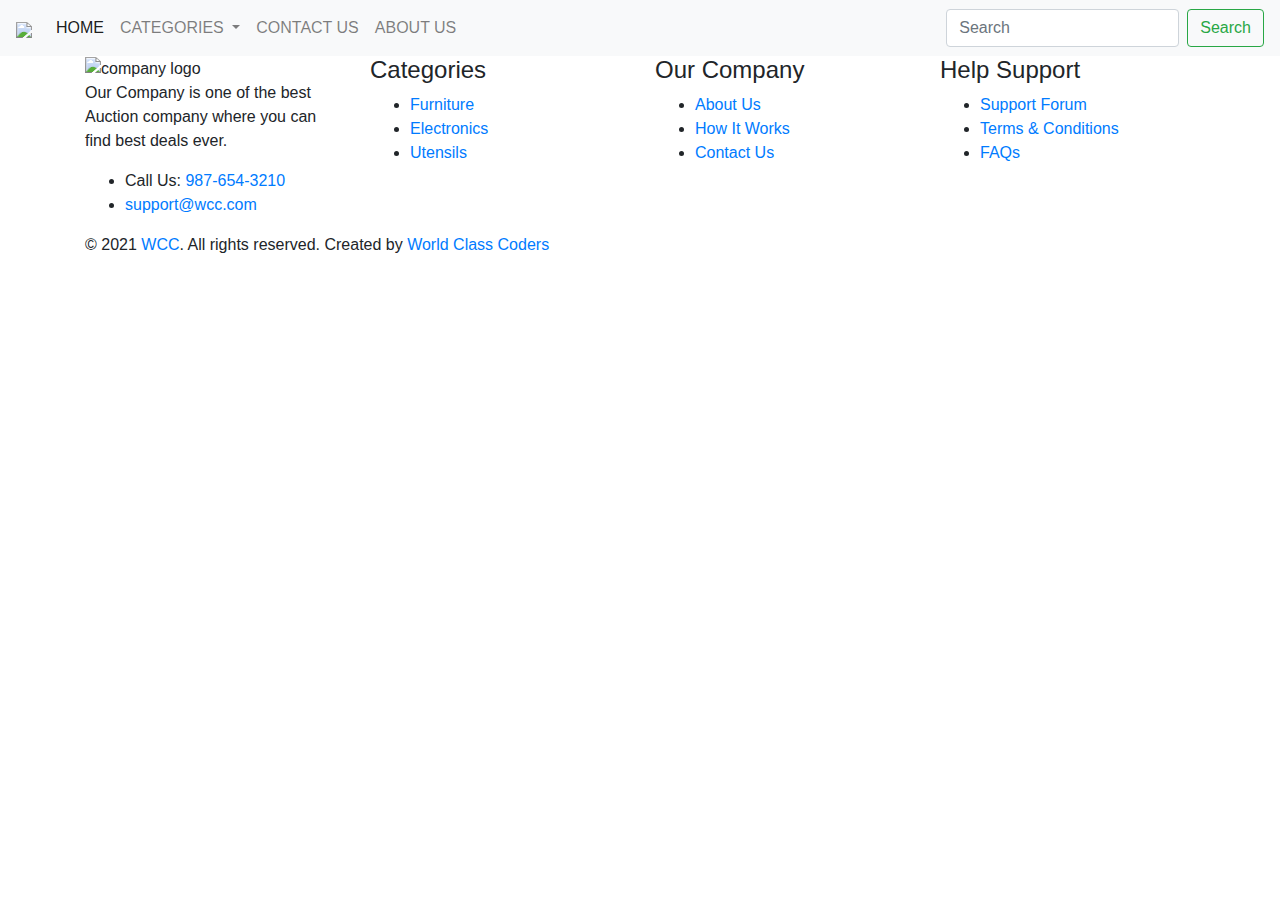
==== WCP/src/main/resources/templates/fragments.html @ eb5b6b3d "Created Base of the project(pages, repo, controller, stylesheets)" ====
<!DOCTYPE html>
<html lang="en" xmlns:th="http://www.thymeleaf.org">
<head th:fragment="head">
<meta charset="ISO-8859-1">
<title>WCC</title>
<link rel="stylesheet" href="https://maxcdn.bootstrapcdn.com/bootstrap/4.0.0/css/bootstrap.min.css" integrity="sha384-Gn5384xqQ1aoWXA+058RXPxPg6fy4IWvTNh0E263XmFcJlSAwiGgFAW/dAiS6JXm" crossorigin="anonymous">
<link href="https://fonts.googleapis.com/css?family=Open+Sans:300,300i,400,700,800" rel="stylesheet">
<link rel="stylesheet" th:href="@{/CSS/Style.css}">
</head>
<body>
	<div th:fragment="nav">
	<nav class="navbar navbar-expand-lg navbar-light bg-light">
      <a class="navbar-brand" href="#"><img src="/Images/best-seller.png" /></a>
      <button class="navbar-toggler" type="button" data-toggle="collapse" data-target="#navbarSupportedContent" aria-controls="navbarSupportedContent" aria-expanded="false" aria-label="Toggle navigation">
        <span class="navbar-toggler-icon"></span>
      </button>

      <div class="collapse navbar-collapse" id="navbarSupportedContent">
        <ul class="navbar-nav mr-auto">
          <li class="nav-item active">
            <a class="nav-link" th:href="@{/}">HOME</a>
          </li>
          <li class="nav-item dropdown">
            <a class="nav-link dropdown-toggle" href="#" id="navbarDropdown" role="button" data-toggle="dropdown" aria-haspopup="true" aria-expanded="false">
              CATEGORIES
            </a>
            <div class="dropdown-menu" aria-labelledby="navbarDropdown">
              <a class="dropdown-item" href="#">FURNITURE</a>
              <a class="dropdown-item" href="#">ELECTRONICS</a>
              <!-- <div class="dropdown-divider"></div>
              <a class="dropdown-item" href="#">Something else here</a> -->
            </div>
          </li>
          <li class="nav-item">
            <a class="nav-link" th:href="@{/item}">CONTACT US</a>
          </li>
          <li class="nav-item">
            <a class="nav-link" href="#">ABOUT US</a>
          </li>
        </ul>
        <form class="form-inline my-2 my-lg-0">
          <input class="form-control mr-sm-2" type="search" placeholder="Search" aria-label="Search">
          <button class="btn btn-outline-success my-2 my-sm-0" type="submit">Search</button>
        </form>
      </div>
    </nav>
	</div>
	<div th:fragment="footer">
		<footer class="footer-area footer--light">
  <div class="footer-big">
    <!-- start .container -->
    <div class="container">
      <div class="row">
        <div class="col-md-3 col-sm-12">
          <div class="footer-widget">
            <div class="widget-about">
              <img src="/Images/best-seller.png" alt="company logo" class="img-fluid company_logo">
              <p>Our Company is one of the best Auction company where you can find best deals ever.</p>
              <ul class="contact-details">
                <li>
                  <span class="icon-earphones"></span> Call Us:
                  <a href="tel:987-654-3210">987-654-3210</a>
                </li>
                <li>
                  <span class="icon-envelope-open"></span>
                  <a href="#">support@wcc.com</a>
                </li>
              </ul>
            </div>
          </div>
          <!-- Ends: .footer-widget -->
        </div>
        <!-- end /.col-md-4 -->
        <div class="col-md-3 col-sm-4">
          <div class="footer-widget">
            <div class="footer-menu footer-menu--1">
              <h4 class="footer-widget-title">Categories</h4>
              <ul>
                <li>
                  <a href="#">Furniture</a>
                </li>
                <li>
                  <a href="#">Electronics</a>
                </li>
                <li>
                  <a href="#">Utensils</a>
                </li>
              </ul>
            </div>
            <!-- end /.footer-menu -->
          </div>
          <!-- Ends: .footer-widget -->
        </div>
        <!-- end /.col-md-3 -->

        <div class="col-md-3 col-sm-4">
          <div class="footer-widget">
            <div class="footer-menu">
              <h4 class="footer-widget-title">Our Company</h4>
              <ul>
                <li>
                  <a href="#">About Us</a>
                </li>
                <li>
                  <a href="#">How It Works</a>
                </li>
                <li>
                  <a href="#">Contact Us</a>
                </li>
              </ul>
            </div>
            <!-- end /.footer-menu -->
          </div>
          <!-- Ends: .footer-widget -->
        </div>
        <!-- end /.col-lg-3 -->

        <div class="col-md-3 col-sm-4">
          <div class="footer-widget">
            <div class="footer-menu no-padding">
              <h4 class="footer-widget-title">Help Support</h4>
              <ul>
                <li>
                  <a href="#">Support Forum</a>
                </li>
                <li>
                  <a href="#">Terms &amp; Conditions</a>
                </li>
                <li>
                  <a href="#">FAQs</a>
                </li>
              </ul>
            </div>
            <!-- end /.footer-menu -->
          </div>
          <!-- Ends: .footer-widget -->
        </div>
        <!-- Ends: .col-lg-3 -->

      </div>
      <!-- end /.row -->
    </div>
    <!-- end /.container -->
  </div>
  <!-- end /.footer-big -->

  <div class="mini-footer">
    <div class="container">
      <div class="row">
        <div class="col-md-12">
          <div class="copyright-text">
            <p>&copy; 2021
              <a href="#">WCC</a>. All rights reserved. Created by
              <a href="#">World Class Coders</a>
            </p>
          </div>
        </div>
      </div>
    </div>
  </div>
</footer>
	</div>

</body>
<script src="https://code.jquery.com/jquery-3.2.1.slim.min.js" integrity="sha384-KJ3o2DKtIkvYIK3UENzmM7KCkRr/rE9/Qpg6aAZGJwFDMVNA/GpGFF93hXpG5KkN" crossorigin="anonymous"></script>
<script src="https://cdnjs.cloudflare.com/ajax/libs/popper.js/1.12.9/umd/popper.min.js" integrity="sha384-ApNbgh9B+Y1QKtv3Rn7W3mgPxhU9K/ScQsAP7hUibX39j7fakFPskvXusvfa0b4Q" crossorigin="anonymous"></script>
<script src="https://maxcdn.bootstrapcdn.com/bootstrap/4.0.0/js/bootstrap.min.js" integrity="sha384-JZR6Spejh4U02d8jOt6vLEHfe/JQGiRRSQQxSfFWpi1MquVdAyjUar5+76PVCmYl" crossorigin="anonymous"></script>
</html>
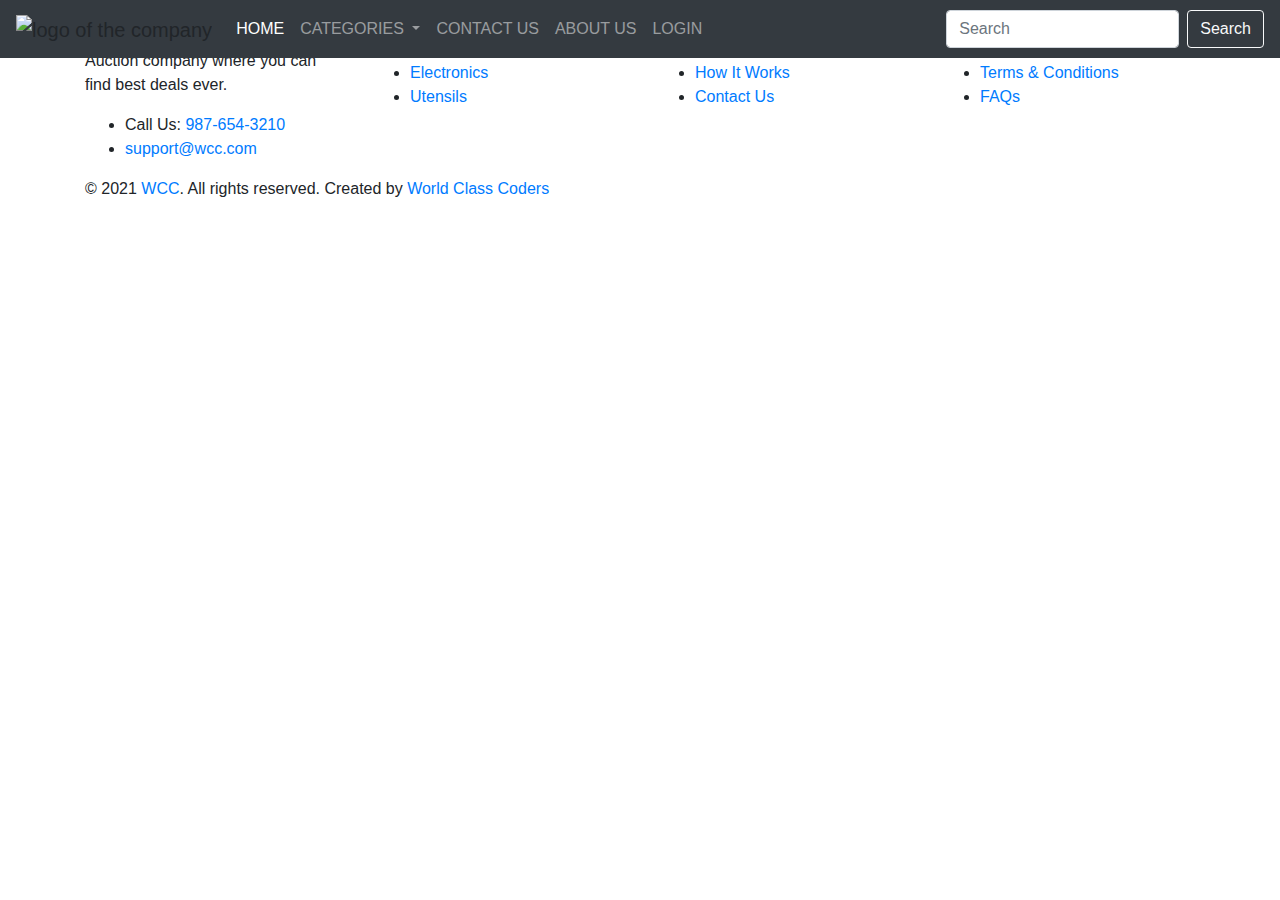
==== commit a0a938c9: "Added New pages and Updated existing ones." ====
--- a/WCP/src/main/resources/templates/fragments.html
+++ b/WCP/src/main/resources/templates/fragments.html
@@ -3,166 +3,179 @@
 <head th:fragment="head">
 <meta charset="ISO-8859-1">
 <title>WCC</title>
-<link rel="stylesheet" href="https://maxcdn.bootstrapcdn.com/bootstrap/4.0.0/css/bootstrap.min.css" integrity="sha384-Gn5384xqQ1aoWXA+058RXPxPg6fy4IWvTNh0E263XmFcJlSAwiGgFAW/dAiS6JXm" crossorigin="anonymous">
-<link href="https://fonts.googleapis.com/css?family=Open+Sans:300,300i,400,700,800" rel="stylesheet">
+<link rel="stylesheet"
+	href="https://maxcdn.bootstrapcdn.com/bootstrap/4.0.0/css/bootstrap.min.css"
+	integrity="sha384-Gn5384xqQ1aoWXA+058RXPxPg6fy4IWvTNh0E263XmFcJlSAwiGgFAW/dAiS6JXm"
+	crossorigin="anonymous">
+<link
+	href="https://fonts.googleapis.com/css?family=Open+Sans:300,300i,400,700,800"
+	rel="stylesheet">
 <link rel="stylesheet" th:href="@{/CSS/Style.css}">
+<link rel="stylesheet" th:href="@{/CSS/Login.css}">
+<link rel="stylesheet" th:href="@{/CSS/CustomBootstrap.css}">
+<link rel="stylesheet" th:href="@{/CSS/Footer.css}">
 </head>
 <body>
 	<div th:fragment="nav">
-	<nav class="navbar navbar-expand-lg navbar-light bg-light">
-      <a class="navbar-brand" href="#"><img src="/Images/best-seller.png" /></a>
-      <button class="navbar-toggler" type="button" data-toggle="collapse" data-target="#navbarSupportedContent" aria-controls="navbarSupportedContent" aria-expanded="false" aria-label="Toggle navigation">
-        <span class="navbar-toggler-icon"></span>
-      </button>
+		<div class="navigation_bar">
+			<nav
+				class="navbar navbar-expand-lg fixed-top navbar-dark bgColor bg-dark">
+				<a class="navbar-brand" th:href="@{/}"> <img
+					src="/Images/best-seller.png" alt="logo of the company" />
+				</a>
+				<button class="navbar-toggler" type="button" data-toggle="collapse"
+					data-target="#navbarSupportedContent"
+					aria-controls="navbarSupportedContent" aria-expanded="false"
+					aria-label="Toggle navigation">
+					<span class="navbar-toggler-icon"></span>
+				</button>
 
-      <div class="collapse navbar-collapse" id="navbarSupportedContent">
-        <ul class="navbar-nav mr-auto">
-          <li class="nav-item active">
-            <a class="nav-link" th:href="@{/}">HOME</a>
-          </li>
-          <li class="nav-item dropdown">
-            <a class="nav-link dropdown-toggle" href="#" id="navbarDropdown" role="button" data-toggle="dropdown" aria-haspopup="true" aria-expanded="false">
-              CATEGORIES
-            </a>
-            <div class="dropdown-menu" aria-labelledby="navbarDropdown">
-              <a class="dropdown-item" href="#">FURNITURE</a>
-              <a class="dropdown-item" href="#">ELECTRONICS</a>
-              <!-- <div class="dropdown-divider"></div>
+				<div class="collapse navbar-collapse" id="navbarSupportedContent">
+					<ul class="navbar-nav mr-auto">
+						<li class="nav-item active"><a class="nav-link"
+							th:href="@{/}">HOME</a></li>
+						<li class="nav-item dropdown"><a
+							class="nav-link dropdown-toggle" href="#" id="navbarDropdown"
+							role="button" data-toggle="dropdown" aria-haspopup="true"
+							aria-expanded="false"> CATEGORIES </a>
+							<div class="dropdown-menu" aria-labelledby="navbarDropdown">
+								<a class="dropdown-item" th:href="@{category}">Furniture</a> <a
+									class="dropdown-item" th:href="@{category}">Electronics</a> <a
+									class="dropdown-item" th:href="@{category}">Appliances</a> <a
+									class="dropdown-item" th:href="@{category}">Kitchen</a> <a
+									class="dropdown-item" th:href="@{category}">Bed &amp; Bath</a>
+								<a class="dropdown-item" th:href="@{category}">Outdoor</a>
+								<!-- <div class="dropdown-divider"></div>
               <a class="dropdown-item" href="#">Something else here</a> -->
-            </div>
-          </li>
-          <li class="nav-item">
-            <a class="nav-link" th:href="@{/item}">CONTACT US</a>
-          </li>
-          <li class="nav-item">
-            <a class="nav-link" href="#">ABOUT US</a>
-          </li>
-        </ul>
-        <form class="form-inline my-2 my-lg-0">
-          <input class="form-control mr-sm-2" type="search" placeholder="Search" aria-label="Search">
-          <button class="btn btn-outline-success my-2 my-sm-0" type="submit">Search</button>
-        </form>
-      </div>
-    </nav>
+							</div></li>
+						<li class="nav-item"><a class="nav-link"
+							th:href="@{/contact}">CONTACT US</a></li>
+						<li class="nav-item"><a class="nav-link" href="#">ABOUT
+								US</a></li>
+						<li class="nav-item"><a class="nav-link" th:href="@{/login}">LOGIN</a></li>
+					</ul>
+					<form class="form-inline my-2 my-lg-0">
+						<input class="form-control mr-sm-2" type="search"
+							placeholder="Search" aria-label="Search">
+						<button class="btn btn-outline-light my-2 my-sm-0" type="submit">Search</button>
+					</form>
+				</div>
+			</nav>
+		</div>
 	</div>
 	<div th:fragment="footer">
 		<footer class="footer-area footer--light">
-  <div class="footer-big">
-    <!-- start .container -->
-    <div class="container">
-      <div class="row">
-        <div class="col-md-3 col-sm-12">
-          <div class="footer-widget">
-            <div class="widget-about">
-              <img src="/Images/best-seller.png" alt="company logo" class="img-fluid company_logo">
-              <p>Our Company is one of the best Auction company where you can find best deals ever.</p>
-              <ul class="contact-details">
-                <li>
-                  <span class="icon-earphones"></span> Call Us:
-                  <a href="tel:987-654-3210">987-654-3210</a>
-                </li>
-                <li>
-                  <span class="icon-envelope-open"></span>
-                  <a href="#">support@wcc.com</a>
-                </li>
-              </ul>
-            </div>
-          </div>
-          <!-- Ends: .footer-widget -->
-        </div>
-        <!-- end /.col-md-4 -->
-        <div class="col-md-3 col-sm-4">
-          <div class="footer-widget">
-            <div class="footer-menu footer-menu--1">
-              <h4 class="footer-widget-title">Categories</h4>
-              <ul>
-                <li>
-                  <a href="#">Furniture</a>
-                </li>
-                <li>
-                  <a href="#">Electronics</a>
-                </li>
-                <li>
-                  <a href="#">Utensils</a>
-                </li>
-              </ul>
-            </div>
-            <!-- end /.footer-menu -->
-          </div>
-          <!-- Ends: .footer-widget -->
-        </div>
-        <!-- end /.col-md-3 -->
+			<div class="footer-big">
+				<!-- start .container -->
+				<div class="container">
+					<div class="row">
+						<div class="col-md-3 col-sm-12">
+							<div class="footer-widget">
+								<div class="widget-about">
+									<img src="/Images/best-seller.png" alt="company logo"
+										class="img-fluid company_logo">
+									<p>Our Company is one of the best Auction company where you
+										can find best deals ever.</p>
+									<ul class="contact-details">
+										<li><span class="icon-earphones"></span> Call Us: <a
+											href="tel:987-654-3210">987-654-3210</a></li>
+										<li><span class="icon-envelope-open"></span> <a href="#">support@wcc.com</a>
+										</li>
+									</ul>
+								</div>
+							</div>
+							<!-- Ends: .footer-widget -->
+						</div>
+						<!-- end /.col-md-4 -->
+						<div class="col-md-3 col-sm-4">
+							<div class="footer-widget">
+								<div class="footer-menu footer-menu--1">
+									<h4 class="footer-widget-title">Categories</h4>
+									<ul>
+										<li><a href="#">Furniture</a></li>
+										<li><a href="#">Electronics</a></li>
+										<li><a href="#">Utensils</a></li>
+									</ul>
+								</div>
+								<!-- end /.footer-menu -->
+							</div>
+							<!-- Ends: .footer-widget -->
+						</div>
+						<!-- end /.col-md-3 -->
 
-        <div class="col-md-3 col-sm-4">
-          <div class="footer-widget">
-            <div class="footer-menu">
-              <h4 class="footer-widget-title">Our Company</h4>
-              <ul>
-                <li>
-                  <a href="#">About Us</a>
-                </li>
-                <li>
-                  <a href="#">How It Works</a>
-                </li>
-                <li>
-                  <a href="#">Contact Us</a>
-                </li>
-              </ul>
-            </div>
-            <!-- end /.footer-menu -->
-          </div>
-          <!-- Ends: .footer-widget -->
-        </div>
-        <!-- end /.col-lg-3 -->
+						<div class="col-md-3 col-sm-4">
+							<div class="footer-widget">
+								<div class="footer-menu">
+									<h4 class="footer-widget-title">Our Company</h4>
+									<ul>
+										<li><a href="#">About Us</a></li>
+										<li><a href="#">How It Works</a></li>
+										<li><a href="#">Contact Us</a></li>
+									</ul>
+								</div>
+								<!-- end /.footer-menu -->
+							</div>
+							<!-- Ends: .footer-widget -->
+						</div>
+						<!-- end /.col-lg-3 -->
 
-        <div class="col-md-3 col-sm-4">
-          <div class="footer-widget">
-            <div class="footer-menu no-padding">
-              <h4 class="footer-widget-title">Help Support</h4>
-              <ul>
-                <li>
-                  <a href="#">Support Forum</a>
-                </li>
-                <li>
-                  <a href="#">Terms &amp; Conditions</a>
-                </li>
-                <li>
-                  <a href="#">FAQs</a>
-                </li>
-              </ul>
-            </div>
-            <!-- end /.footer-menu -->
-          </div>
-          <!-- Ends: .footer-widget -->
-        </div>
-        <!-- Ends: .col-lg-3 -->
+						<div class="col-md-3 col-sm-4">
+							<div class="footer-widget">
+								<div class="footer-menu no-padding">
+									<h4 class="footer-widget-title">Help Support</h4>
+									<ul>
+										<li><a href="#">Support Forum</a></li>
+										<li><a href="#">Terms &amp; Conditions</a></li>
+										<li><a href="#">FAQs</a></li>
+									</ul>
+								</div>
+								<!-- end /.footer-menu -->
+							</div>
+							<!-- Ends: .footer-widget -->
+						</div>
+						<!-- Ends: .col-lg-3 -->
 
-      </div>
-      <!-- end /.row -->
-    </div>
-    <!-- end /.container -->
-  </div>
-  <!-- end /.footer-big -->
+					</div>
+					<!-- end /.row -->
+				</div>
+				<!-- end /.container -->
+			</div>
+			<!-- end /.footer-big -->
 
-  <div class="mini-footer">
-    <div class="container">
-      <div class="row">
-        <div class="col-md-12">
-          <div class="copyright-text">
-            <p>&copy; 2021
-              <a href="#">WCC</a>. All rights reserved. Created by
-              <a href="#">World Class Coders</a>
-            </p>
-          </div>
-        </div>
-      </div>
-    </div>
-  </div>
-</footer>
+			<div class="mini-footer">
+				<div class="container">
+					<div class="row">
+						<div class="col-md-12">
+							<div class="copyright-text">
+								<p>
+									&copy; 2021 <a href="#">WCC</a>. All rights reserved. Created
+									by <a href="#">World Class Coders</a>
+								</p>
+							</div>
+						</div>
+					</div>
+				</div>
+			</div>
+		</footer>
 	</div>
 
 </body>
-<script src="https://code.jquery.com/jquery-3.2.1.slim.min.js" integrity="sha384-KJ3o2DKtIkvYIK3UENzmM7KCkRr/rE9/Qpg6aAZGJwFDMVNA/GpGFF93hXpG5KkN" crossorigin="anonymous"></script>
-<script src="https://cdnjs.cloudflare.com/ajax/libs/popper.js/1.12.9/umd/popper.min.js" integrity="sha384-ApNbgh9B+Y1QKtv3Rn7W3mgPxhU9K/ScQsAP7hUibX39j7fakFPskvXusvfa0b4Q" crossorigin="anonymous"></script>
-<script src="https://maxcdn.bootstrapcdn.com/bootstrap/4.0.0/js/bootstrap.min.js" integrity="sha384-JZR6Spejh4U02d8jOt6vLEHfe/JQGiRRSQQxSfFWpi1MquVdAyjUar5+76PVCmYl" crossorigin="anonymous"></script>
+<th:block th:fragment="scripts">
+	<script src="https://code.jquery.com/jquery-3.2.1.slim.min.js"
+		integrity="sha384-KJ3o2DKtIkvYIK3UENzmM7KCkRr/rE9/Qpg6aAZGJwFDMVNA/GpGFF93hXpG5KkN"
+		crossorigin="anonymous"></script>
+	<script
+		src="https://ajax.googleapis.com/ajax/libs/jquery/3.3.1/jquery.min.js"></script>
+	<script
+		src="https://cdnjs.cloudflare.com/ajax/libs/popper.js/1.12.9/umd/popper.min.js"
+		integrity="sha384-ApNbgh9B+Y1QKtv3Rn7W3mgPxhU9K/ScQsAP7hUibX39j7fakFPskvXusvfa0b4Q"
+		crossorigin="anonymous"></script>
+	<script
+		src="https://maxcdn.bootstrapcdn.com/bootstrap/4.0.0/js/bootstrap.min.js"
+		integrity="sha384-JZR6Spejh4U02d8jOt6vLEHfe/JQGiRRSQQxSfFWpi1MquVdAyjUar5+76PVCmYl"
+		crossorigin="anonymous"></script>
+		<script type="text/javascript" src="/./JS/all.min.js"></script>
+	<script type="text/javascript" src="/./JS/Contact.js"></script>
+	<script type="text/javascript" src="/./JS/Script.js"></script>
+</th:block>
 </html>